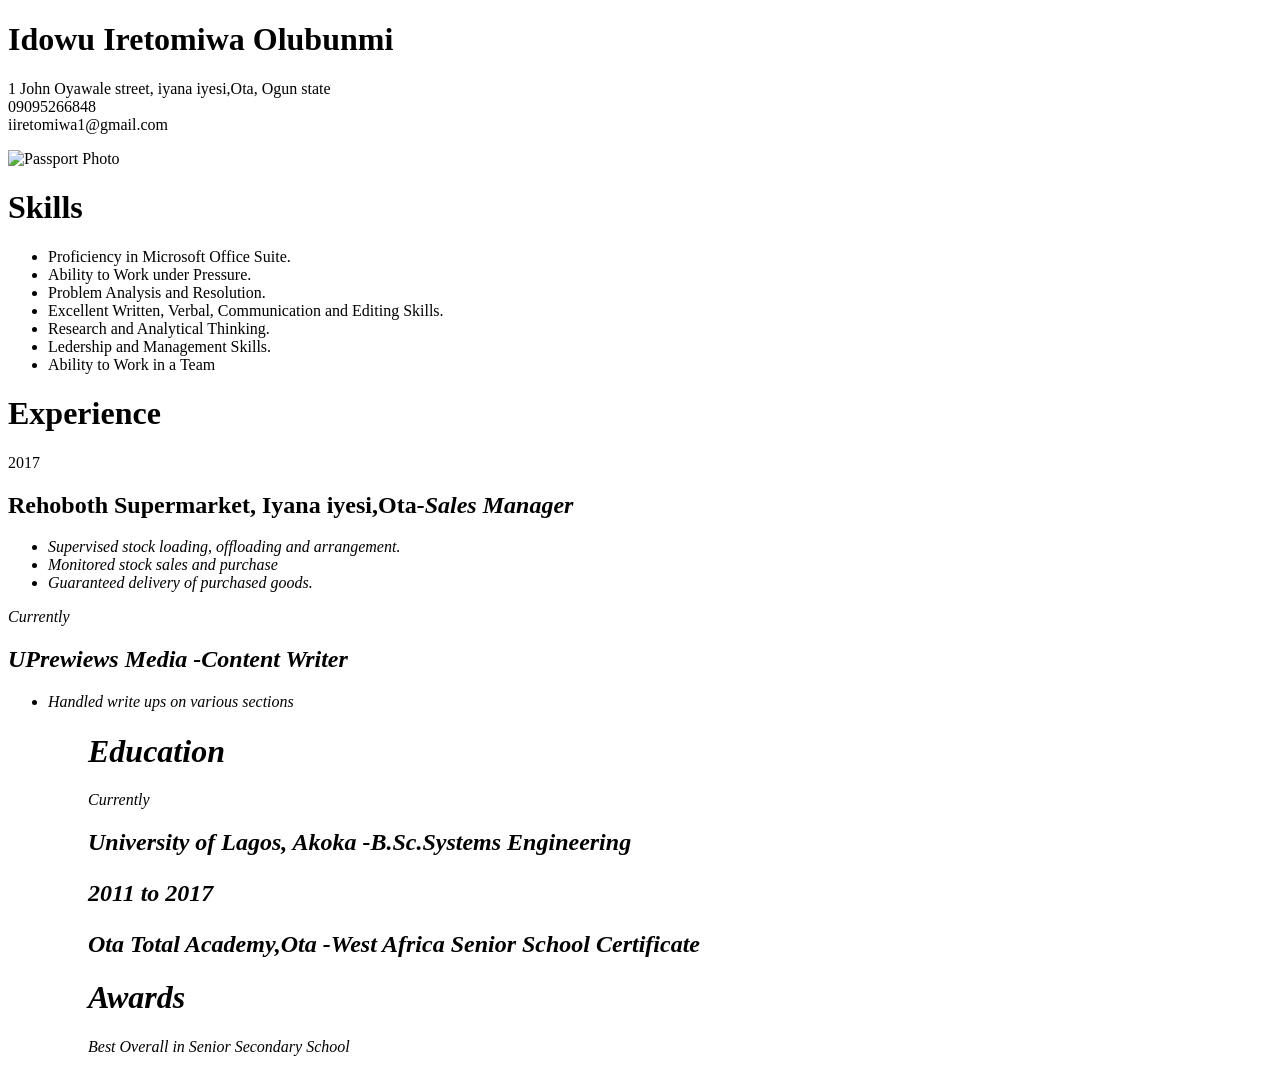
==== iretomiwa.html @ b0e9fac9 "First commit done!" ====
<!DOCTYPE html>
<html lang="en">
<head>
   <title> My Cv </title>
 </head>
 <body>
<h1>Idowu Iretomiwa Olubunmi</h1>
   <p>1 John Oyawale street, iyana iyesi,Ota, Ogun state<br>09095266848<br>iiretomiwa1@gmail.com</p>
   <img src = "https;//res.cloudinary.com/dadnglkix/image/upload/v1566730899/Snapchat-1507387282_mlba5i.jpg" alt="Passport Photo">
<h1>Skills</h1>
   <ul>
   <li>Proficiency in  Microsoft Office Suite.</li>
   <li>Ability to Work under Pressure.</li>
   <li>Problem Analysis and Resolution.</li>
   <li>Excellent Written, Verbal, Communication and Editing Skills.</li>
   <li>Research and Analytical Thinking.</li>
   <li>Ledership and Management Skills.</li>
   <li>Ability to Work in a Team</li>
   </ul>
<h1>Experience</h1>
     <p>2017<p>
       <h2>Rehoboth Supermarket, Iyana iyesi,Ota<i>-Sales Manager<i></h2>
          <ul>
          <li>Supervised stock loading, offloading and arrangement.</li>
          <li>Monitored stock sales and purchase</li>
          <li>Guaranteed delivery of purchased goods.</li>
          </ul>
     <p>Currently</p>
       <h2>UPrewiews Media <i>-Content Writer</i></h2>
         <ul>
         <li>Handled write ups on various sections</li>
          <ul>
<h1> Education </h1>
    <p>Currently</p>
        <h2>University of Lagos, Akoka <i>-B.Sc.Systems Engineering</i><h2>
    <p>2011 to 2017</p>
        <h2>Ota Total Academy,Ota <i>-West Africa Senior School Certificate</i></h2>
<h1>Awards</h1>
<p>Best Overall in Senior Secondary School</p>      
</body>
</html>
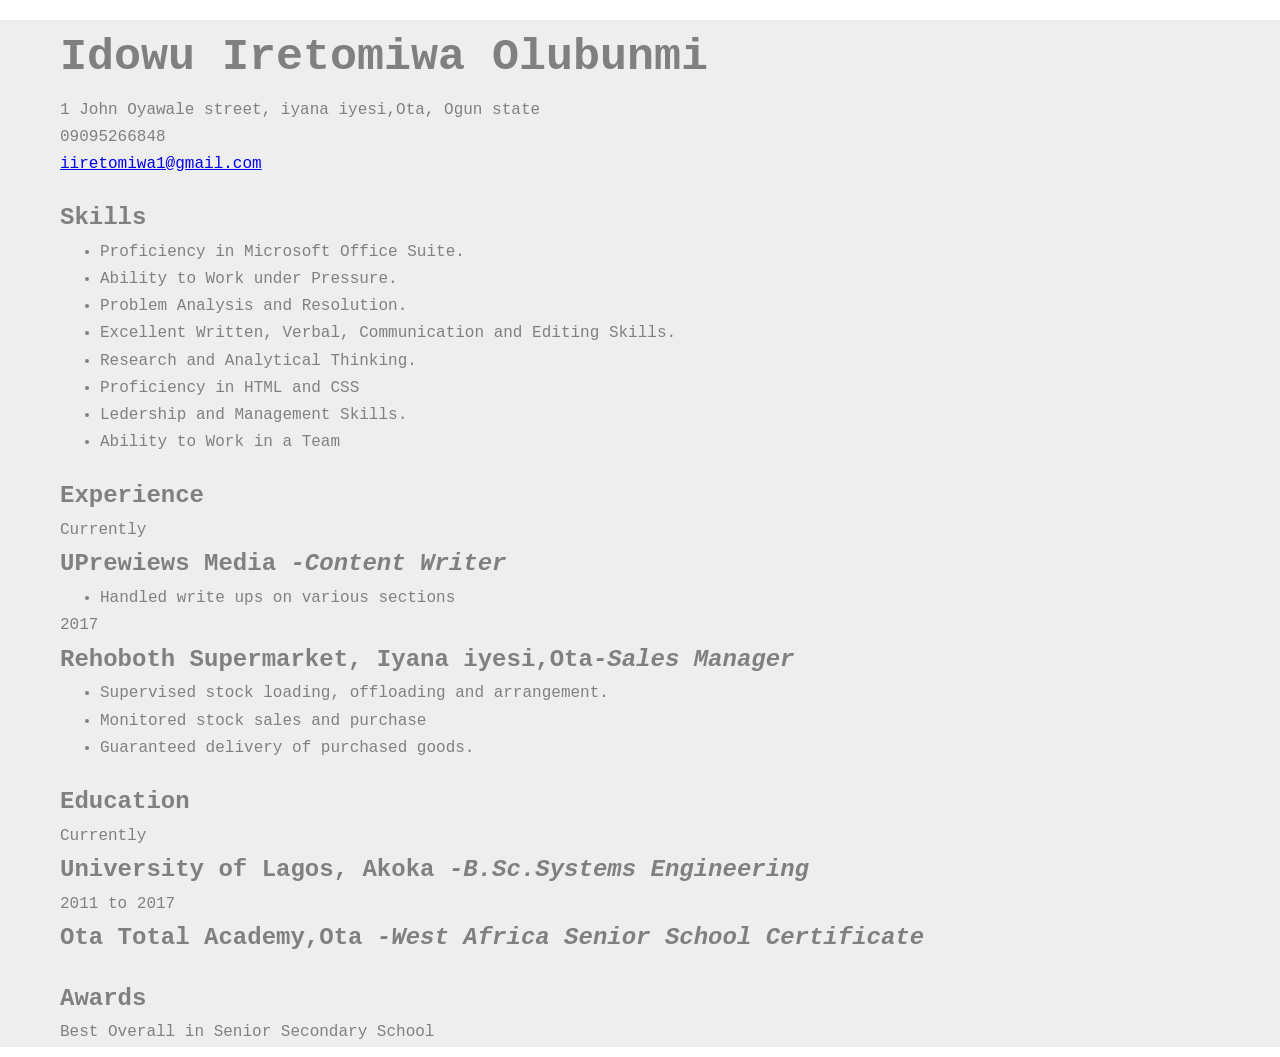
==== commit a077df2f: "added css styles" ====
--- a/iretomiwa.html
+++ b/iretomiwa.html
@@ -2,40 +2,63 @@
 <html lang="en">
 <head>
    <title> My Cv </title>
+   <link rel="stylesheet" type="text/css" href="style.css">
+
  </head>
  <body>
+  <main>
+  <header id="top">
 <h1>Idowu Iretomiwa Olubunmi</h1>
-   <p>1 John Oyawale street, iyana iyesi,Ota, Ogun state<br>09095266848<br>iiretomiwa1@gmail.com</p>
+   <p>1 John Oyawale street, iyana iyesi,Ota, Ogun state</p><br>
+    <p>09095266848</p><br>
+   <p><a href="mailto:iiretomiwa1@gmail.com" target="blank" >iiretomiwa1@gmail.com</a></p><br>
    <img src = "https;//res.cloudinary.com/dadnglkix/image/upload/v1566730899/Snapchat-1507387282_mlba5i.jpg" alt="Passport Photo">
-<h1>Skills</h1>
-   <ul>
-   <li>Proficiency in  Microsoft Office Suite.</li>
-   <li>Ability to Work under Pressure.</li>
-   <li>Problem Analysis and Resolution.</li>
-   <li>Excellent Written, Verbal, Communication and Editing Skills.</li>
-   <li>Research and Analytical Thinking.</li>
-   <li>Ledership and Management Skills.</li>
-   <li>Ability to Work in a Team</li>
-   </ul>
+ </header>
+   
+   <!-- Skill section-->
+   <section id="abilities">
+    <h1>Skills</h1>
+       <ul>
+       <li>Proficiency in  Microsoft Office Suite.</li>
+       <li>Ability to Work under Pressure.</li>
+       <li>Problem Analysis and Resolution.</li>
+       <li>Excellent Written, Verbal, Communication and Editing Skills.</li>
+       <li>Research and Analytical Thinking.</li>
+       <li>Proficiency in HTML and CSS</li>
+       <li>Ledership and Management Skills.</li>
+       <li>Ability to Work in a Team</li>
+       </ul>
+  </section>
+
+ <section id="activities">
 <h1>Experience</h1>
+  <p>Currently</p>
+       <h2>UPrewiews Media <i>-Content Writer</i></h2>
+         <ul>
+         <li >Handled write ups on various sections</li>
+          </ul>
      <p>2017<p>
-       <h2>Rehoboth Supermarket, Iyana iyesi,Ota<i>-Sales Manager<i></h2>
+       <h2>Rehoboth Supermarket, Iyana iyesi,Ota<i>-Sales Manager</i></h2>
           <ul>
           <li>Supervised stock loading, offloading and arrangement.</li>
           <li>Monitored stock sales and purchase</li>
           <li>Guaranteed delivery of purchased goods.</li>
           </ul>
-     <p>Currently</p>
-       <h2>UPrewiews Media <i>-Content Writer</i></h2>
-         <ul>
-         <li>Handled write ups on various sections</li>
-          <ul>
+   
+          </section>
+
+          <section id="schooling">
 <h1> Education </h1>
     <p>Currently</p>
-        <h2>University of Lagos, Akoka <i>-B.Sc.Systems Engineering</i><h2>
+        <h2>University of Lagos, Akoka <i>-B.Sc.Systems Engineering</i></h2>
     <p>2011 to 2017</p>
         <h2>Ota Total Academy,Ota <i>-West Africa Senior School Certificate</i></h2>
+        </section>
+
+        <section id="medal">
 <h1>Awards</h1>
-<p>Best Overall in Senior Secondary School</p>      
+<p>Best Overall in Senior Secondary School</p>  
+</section>
+</main>    
 </body>
 </html>
--- a/style.css
+++ b/style.css
@@ -0,0 +1,46 @@
+* {
+	font-family: 'Courier';
+	line-height: 1.7;
+	margin: 0;
+	padding: 0;
+}
+
+img{
+	float:right;
+	position: relative;
+	top: -80px;
+	right: 20px;
+	height: 150px;
+	width: 150px;
+
+
+}
+
+header h1 {
+	font-size: 45px;
+}
+
+header p {
+	display: inline;
+}
+
+ul 
+{
+	margin-left: 40px;
+}
+
+#abilities, #activities, #schooling, #medal, header
+{
+	margin-left: 60px;
+	margin-top: 20px;
+	margin-bottom: 10px;
+	color: #808080;
+ 
+}
+ 
+ main{
+ 	width: 1500px;
+ 	margin-right: auto;
+ 	margin-left: auto;
+ 	background-color: #eee;
+ }
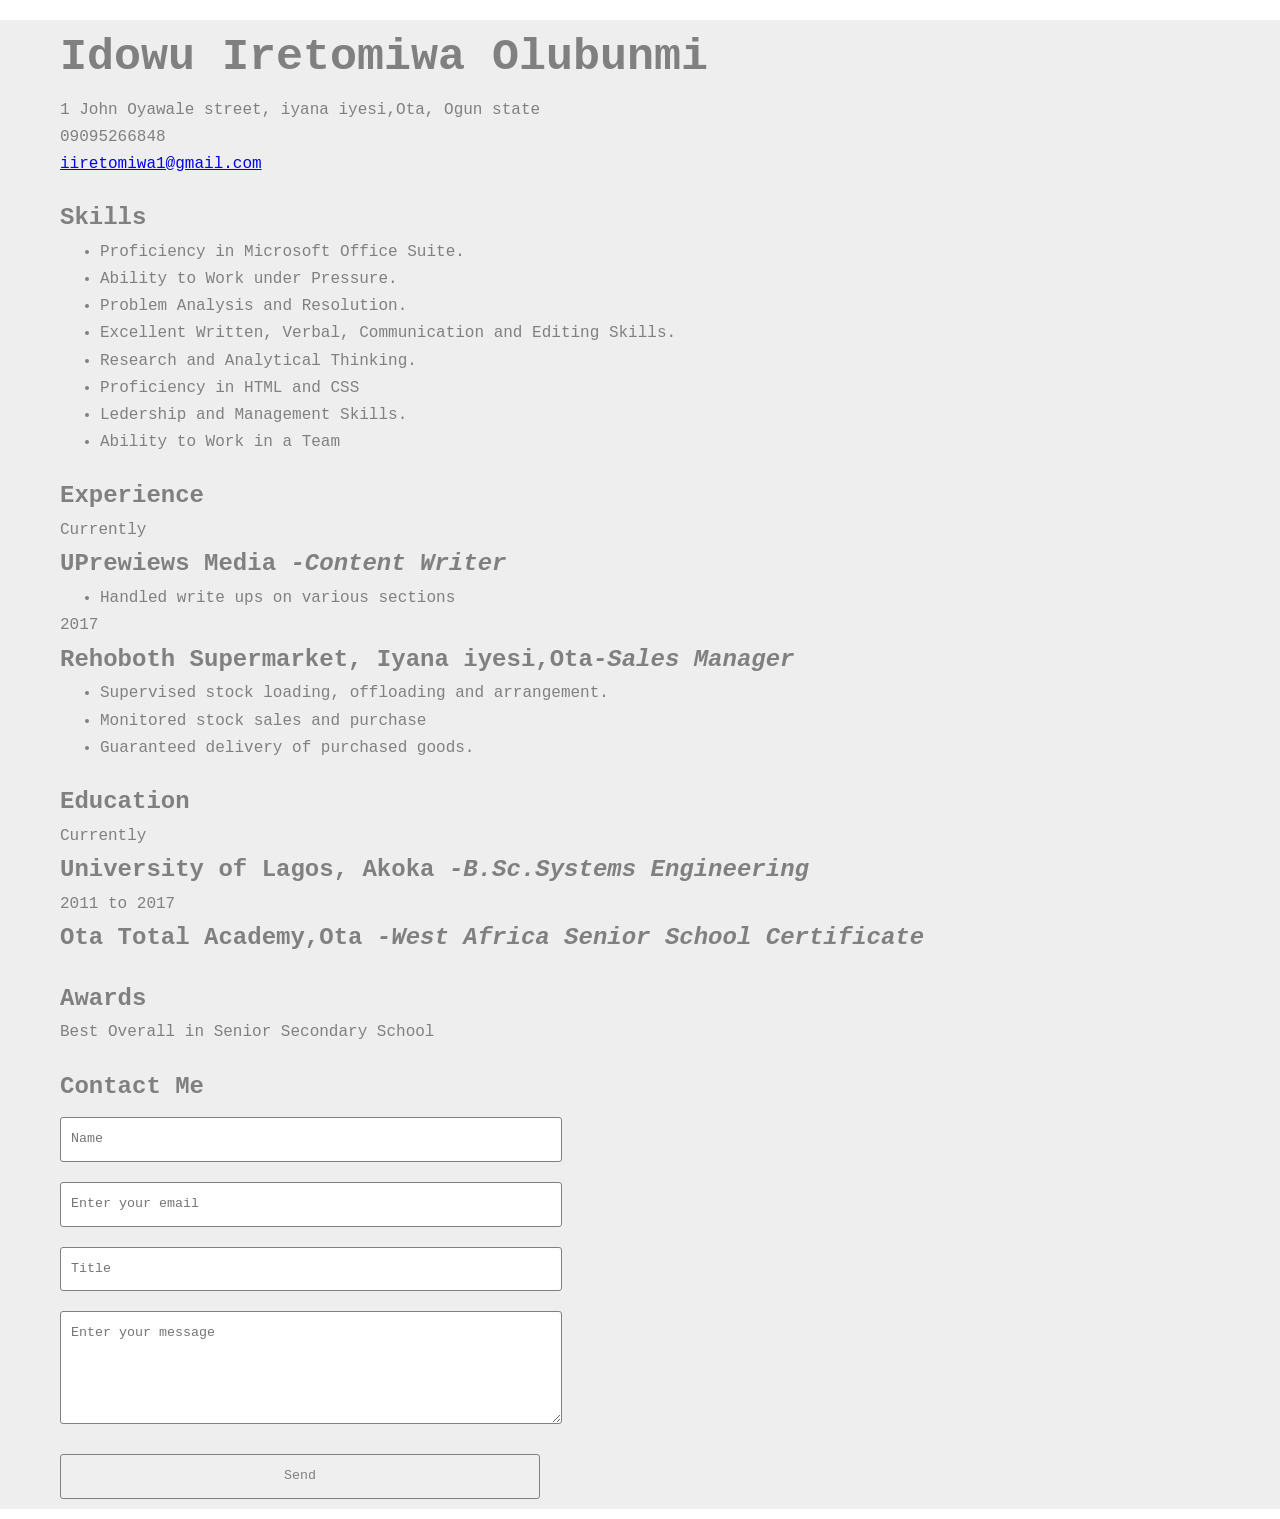
==== commit b08b0774: "added validation" ====
--- a/iretomiwa.html
+++ b/iretomiwa.html
@@ -59,6 +59,24 @@
 <h1>Awards</h1>
 <p>Best Overall in Senior Secondary School</p>  
 </section>
-</main>    
+
+<form onsubmit="return validateForm()">
+  <h2 id="Contact">Contact Me</h2>
+  <div class="name-alert"></div>
+  <input type="text" id="inputname" placeholder="Name" minlength="4">
+  <input type="email" id="inputemail" placeholder="Enter your email">
+  <input type="text" id="inputtitle" placeholder="Title">
+  <textarea placeholder="Enter your message" rows="4" cols="40" id="message" minlength="20"></textarea>
+  
+  <button type="Submit">
+    Send
+  </button>
+
+</form>
+
+
+</main>   
+
+  <script src="function.js"></script>
 </body>
-</html>+</html>
--- a/style.css
+++ b/style.css
@@ -29,7 +29,7 @@
 	margin-left: 40px;
 }
 
-#abilities, #activities, #schooling, #medal, header
+#abilities, #activities, #schooling, #medal, header, form
 {
 	margin-left: 60px;
 	margin-top: 20px;
@@ -43,4 +43,24 @@
  	margin-right: auto;
  	margin-left: auto;
  	background-color: #eee;
- }+ }
+
+ form{
+ 	max-width: 600px;
+ 	width:100%;
+ }
+
+ input, textarea, button {
+ 	width: 80%;
+ 	margin-top: 10px;
+ 	margin-bottom: 10px;
+ 	padding:10px;
+    border-radius: 3px;
+    border:1px solid ;
+    border-color: #808080;
+    color:#808080;
+ }
+
+
+.alert{color: red;}
+
